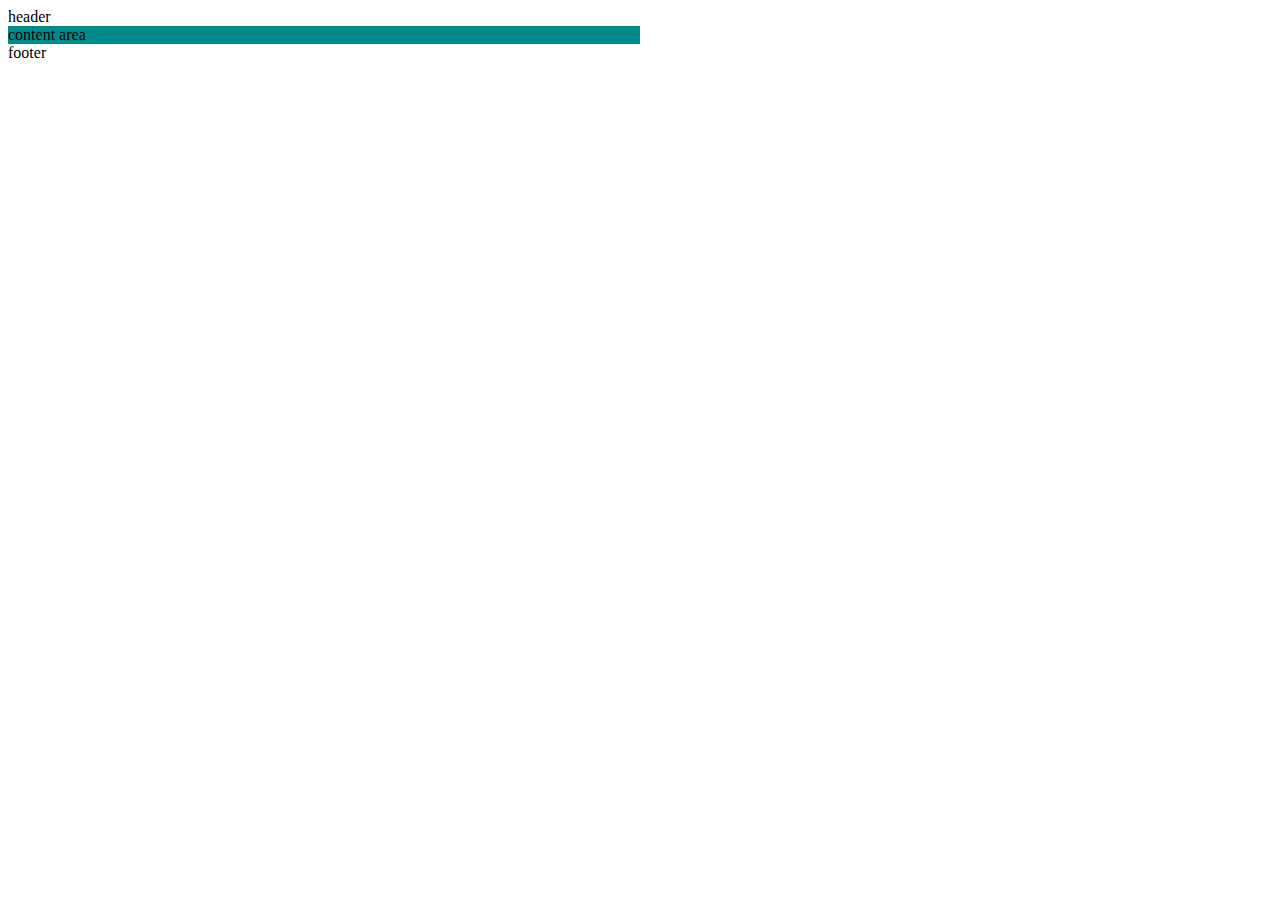
==== sample-pro3/third.html @ 65221fd8 "initial content" ====
<!DOCTYPE html>
<html lang="en">
<head>
    <meta charset="UTF-8">
    <meta name="viewport" content="width=device-width, initial-scale=1.0">
    <title>Document</title>
    <link rel="stylesheet" href="./prgrm-1/style.css">
</head>
<body>
    <div>
        <div class="col-1-wrapper;">
            header
            <div>
        <div class="row-1-wrapper">
            content area
            </div>
        <div class="row-2-wrapper;">
            footer
        </div>
    </div>
    
</body>
</html>
---- sample-pro3/prgrm-1/style.css ----
.col-1-wrapper{
    height: 60%;
    width: 40%;
}
.row-1-wrapper{
    background-color:darkcyan;
    height:80%;
    width: 50%;
    
}
.row-2-wrapper{
    height: 40%;
    width: 30%;
}
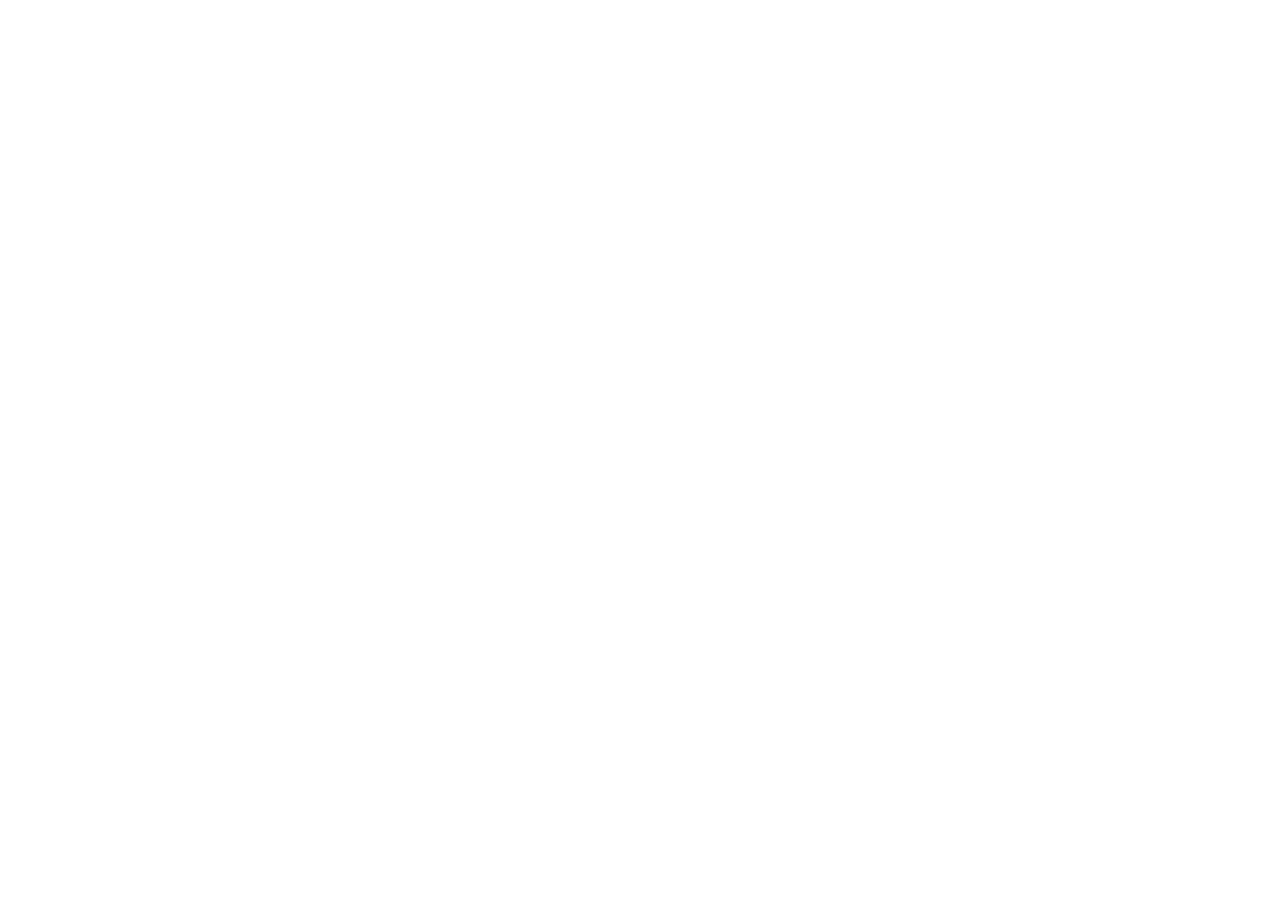
==== commit 7b1f0516: "Update third.html" ====
--- a/sample-pro3/third.html
+++ b/sample-pro3/third.html
@@ -8,16 +8,15 @@
 </head>
 <body>
     <div>
-        <div class="col-1-wrapper;">
-            header
+        <div class="row;">
             <div>
-        <div class="row-1-wrapper">
-            content area
-            </div>
-        <div class="row-2-wrapper;">
-            footer
+        <div class="coloum-1">
+        </div>
+        <div class="coloum-2">
+        </div>
+        <div class="coloum-3">
         </div>
     </div>
     
 </body>
-</html>+</html>
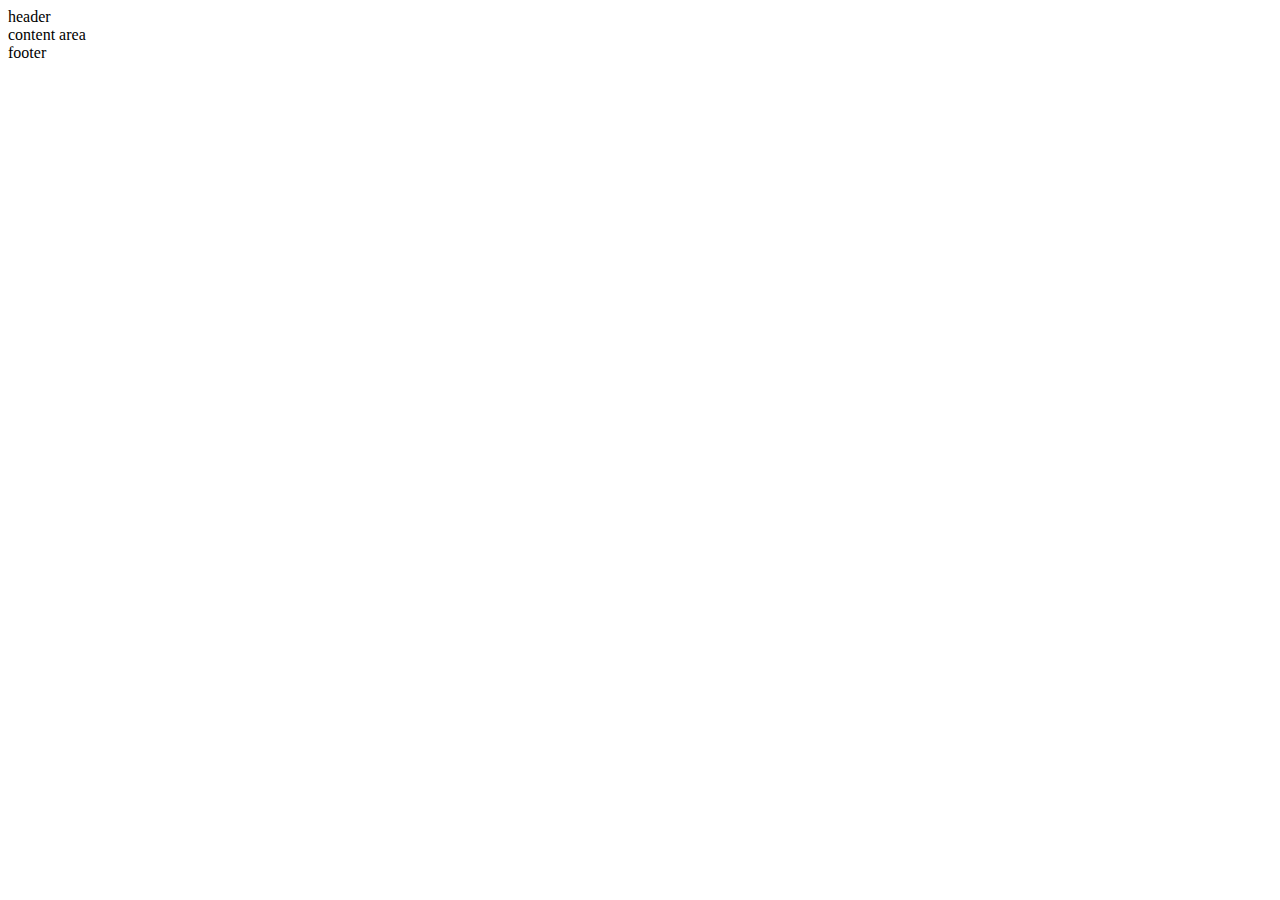
==== commit 54286ee1: "Update third.html" ====
--- a/sample-pro3/third.html
+++ b/sample-pro3/third.html
@@ -7,16 +7,16 @@
     <link rel="stylesheet" href="./prgrm-1/style.css">
 </head>
 <body>
-    <div>
-        <div class="row;">
+  <div>
+        <div class="col-1-wrapper;">
+            header
             <div>
-        <div class="coloum-1">
-        </div>
-        <div class="coloum-2">
-        </div>
-        <div class="coloum-3">
+        <div class="row-1-wrapper">
+            content area
+            </div>
+        <div class="row-2-wrapper;">
+            footer
         </div>
     </div>
-    
 </body>
 </html>
--- a/sample-pro3/prgrm-1/style.css
+++ b/sample-pro3/prgrm-1/style.css
@@ -1,14 +1,26 @@
-.col-1-wrapper{
-    height: 60%;
-    width: 40%;
+.column {
+  float: left;
+  width: 33.33%;
 }
-.row-1-wrapper{
-    background-color:darkcyan;
-    height:80%;
-    width: 50%;
-    
+
+/* Clear floats after the columns */
+.row:after {
+  content: "";
+  display: table;
+  clear: both;
 }
-.row-2-wrapper{
-    height: 40%;
-    width: 30%;
-}+.column {
+  float: left;
+}
+
+.left, .right {
+  width: 25%;
+}
+
+.middle {
+  width: 50%;
+}
+.column {
+    width: 100%;
+  }
+}
